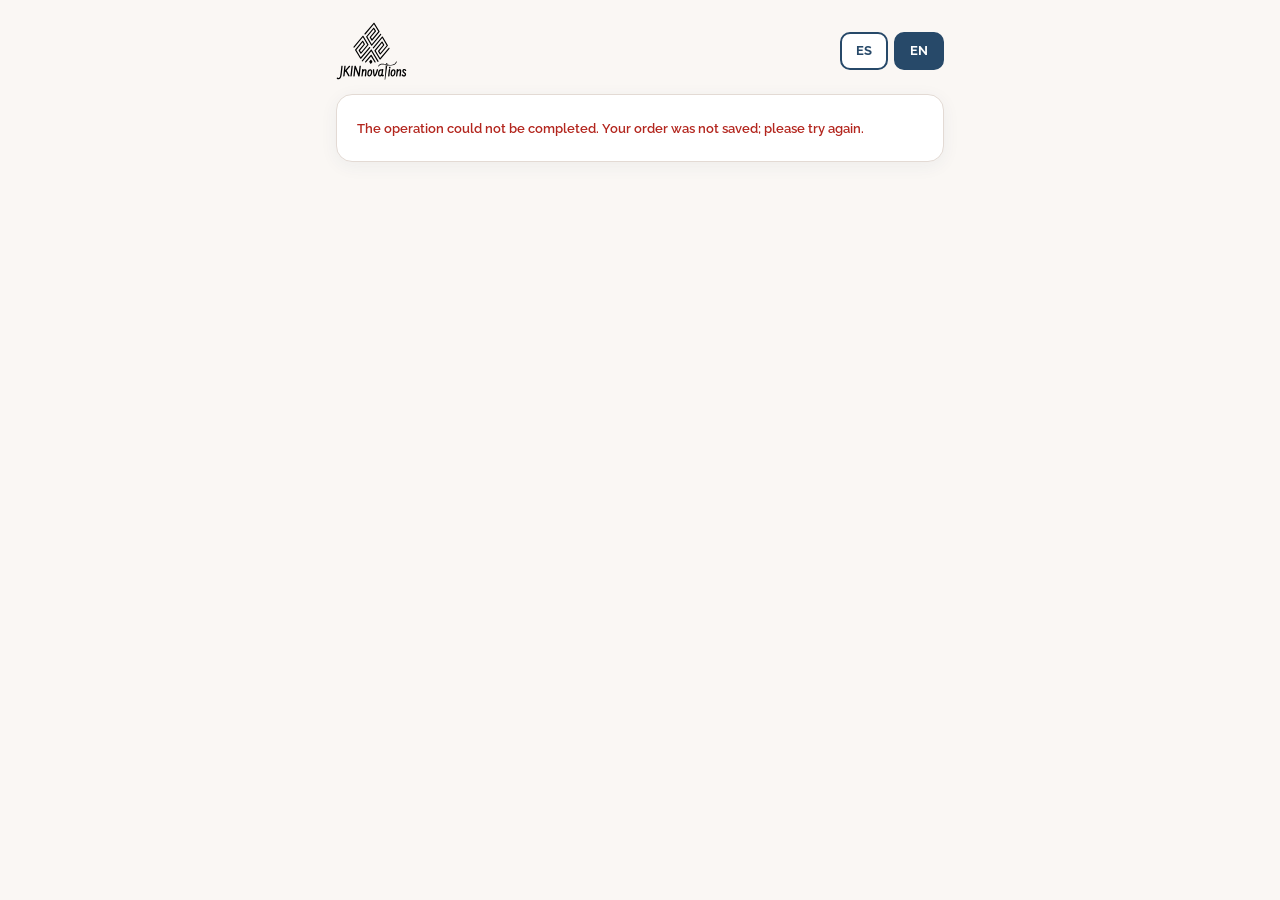
==== index.html @ 0c7a82f6 "Add the school pre-order app at the repository root. Serve the public form and admin panel from GitH" ====
<!doctype html>
<html lang="es">
<head>
<meta charset="utf-8">
<meta name="viewport" content="width=device-width,initial-scale=1">
<title>Preórdenes escolares · JKINnovations</title>
<link rel="stylesheet" href="css/tokens.css">
<link rel="stylesheet" href="css/app.css">
</head>
<body>
<div id="app"></div>
<script src="js/vendor/supabase.js?v=preorders1"></script>
<script src="js/config.js?v=preorders1"></script>
<script src="js/i18n.js?v=preorders1"></script>
<script src="js/core.js?v=preorders1"></script>
<script src="js/public.js?v=review20261019"></script>
</body>
</html>
---- css/tokens.css ----
/* Tokens del Sistema de Diseño JKINnovations (copiados; no dependen del entorno de diseño) */
@import url('https://fonts.googleapis.com/css2?family=Raleway:ital,wght@0,400;0,500;0,600;0,700;0,800;1,400&display=swap');
:root{
--terracotta:#9A4A3C;--deep-blue:#274969;--light-terracotta:#C16D4B;--white:#FFFFFF;--textile-black:#1E1E22;--textile-gray:#6B6B73;
--terracotta-tint:#F4E6E1;--blue-tint:#E4EBF2;--paper:#FAF7F4;--line:#E3DAD4;
--font-sans:'Raleway',system-ui,sans-serif;
--radius-md:10px;--radius-lg:16px;--radius-pill:999px;
--shadow-sm:0 1px 3px rgba(39,73,105,.10);--shadow-md:0 6px 20px rgba(39,73,105,.12);
--ease:cubic-bezier(.2,.7,.2,1);--dur:180ms;
}
---- css/app.css ----
*{box-sizing:border-box}
body{margin:0;font-family:var(--font-sans);font-size:16px;line-height:1.6;color:var(--deep-blue);background:var(--paper)}
h1,h2,h3{font-weight:700;color:var(--deep-blue);margin:0}h1{font-size:28px}h2{font-size:22px}h3{font-size:16px}
a{color:var(--terracotta);text-decoration:none}a:hover{color:var(--light-terracotta)}
input,select,textarea{font:inherit;font-size:15px;padding:10px 12px;border:1px solid var(--line);border-radius:10px;background:#fff;color:var(--deep-blue);width:100%;min-height:44px}
input[type=checkbox]{width:22px;height:22px;min-height:0;accent-color:#9A4A3C;flex:none}
input:disabled,select:disabled,option:disabled{background:var(--paper);color:var(--textile-gray)}
input:focus,select:focus,button:focus-visible{outline:2px solid var(--light-terracotta);outline-offset:1px}
label{display:flex;flex-direction:column;gap:6px;font-size:13px;font-weight:600;color:var(--deep-blue)}
table{border-collapse:collapse;width:100%;font-size:14px}
th{text-align:left;font-size:11px;letter-spacing:.08em;text-transform:uppercase;color:var(--textile-gray);padding:8px;border-bottom:2px solid var(--line);white-space:nowrap}
td{padding:8px;border-bottom:1px solid var(--line);vertical-align:top}
tr{break-inside:avoid;page-break-inside:avoid}thead{display:table-header-group}
td input,td select{min-height:38px;padding:6px 8px}td input.sm{width:76px}
.card{background:#fff;border:1px solid var(--line);border-radius:16px;padding:20px;box-shadow:0 4px 18px rgba(39,73,105,.06)}
.grid{display:grid;grid-template-columns:repeat(auto-fit,minmax(190px,1fr));gap:14px}
.cards{display:grid;grid-template-columns:repeat(auto-fill,minmax(200px,1fr));gap:14px}
.row{display:flex;gap:10px;flex-wrap:wrap;align-items:center}.between{justify-content:space-between}
.col{display:flex;flex-direction:column;gap:14px}
.muted{color:var(--textile-gray);font-size:13px}.err{color:#B3261E;font-size:13px;font-weight:600}.warn{color:#8A5A00;font-size:13px;font-weight:600}.ok{color:#2E6B4A;font-weight:700}
.eyebrow{font-size:12px;letter-spacing:.16em;text-transform:uppercase;font-weight:700;color:var(--light-terracotta)}
.scroll{overflow-x:auto}.num{text-align:right;font-variant-numeric:tabular-nums}
.btn{font:inherit;font-weight:700;font-size:15px;padding:12px 24px;border-radius:10px;border:2px solid transparent;cursor:pointer;min-height:44px;background:var(--light-terracotta);color:#fff;transition:all var(--dur) var(--ease)}
.btn:hover{background:var(--terracotta)}.btn[disabled]{opacity:.45;cursor:not-allowed}
.btn.sec{background:transparent;color:var(--deep-blue);border-color:var(--deep-blue)}.btn.sec:hover{background:var(--deep-blue);color:#fff}
.btn.ghost{background:transparent;color:var(--terracotta)}.btn.ghost:hover{background:var(--terracotta-tint)}
.btn.sm{font-size:13px;padding:8px 16px;min-height:36px}
.lk{background:none;border:0;color:var(--terracotta);font:inherit;font-weight:700;cursor:pointer;padding:6px 4px;min-height:36px}
.lang{font:inherit;font-weight:700;font-size:13px;padding:6px 14px;border-radius:10px;border:2px solid var(--deep-blue);cursor:pointer;min-height:38px;background:#fff;color:var(--deep-blue)}
.lang.on{background:var(--deep-blue);color:#fff}
.badge{display:inline-block;font-weight:700;font-size:11px;letter-spacing:.12em;text-transform:uppercase;padding:4px 10px;border-radius:999px;background:var(--terracotta-tint);color:var(--terracotta)}
.badge.blue{background:var(--deep-blue);color:#fff}.badge.light{background:var(--light-terracotta);color:#fff}.badge.red{background:var(--terracotta);color:#fff}
.thumb{width:52px;height:52px;object-fit:contain;background:#fff;border:1px solid var(--line);border-radius:8px;flex:none}
.pcard{border:1px solid var(--line);border-radius:16px;background:#fff;overflow:hidden;display:flex;flex-direction:column}
.pcard .ph{height:210px;display:flex;align-items:center;justify-content:center;padding:8px}.pcard .ph img{max-height:100%;max-width:100%;object-fit:contain}
.pcard .bd{padding:12px 14px 14px;display:flex;flex-direction:column;gap:6px;flex:1}
.chip{font:inherit;font-weight:600;font-size:14px;min-height:44px;padding:6px 12px;border-radius:10px;cursor:pointer;display:flex;align-items:center;gap:8px;border:1px solid var(--line);background:#fff;color:var(--deep-blue)}
.chip.on{border:2px solid var(--terracotta)}.chip i{width:18px;height:18px;border-radius:50%;border:1px solid #888;display:inline-block}
.step{padding:8px 14px;border-radius:20px;font-size:13px;font-weight:700;background:#fff;border:1px solid var(--line);color:var(--textile-gray)}
.step.on{background:var(--deep-blue);color:#fff;border-color:var(--deep-blue)}.step.past{background:var(--blue-tint);color:var(--deep-blue)}
.zoom{position:fixed;inset:0;background:rgba(20,32,48,.82);z-index:50;display:flex;align-items:center;justify-content:center;padding:20px;cursor:zoom-out}
.zoom img{max-width:100%;max-height:100%;object-fit:contain;background:#fff;border-radius:12px;padding:12px}
.toast{background:var(--deep-blue);color:#fff;padding:12px 16px;border-radius:12px;font-weight:600}
.shell{display:flex;flex-wrap:wrap;min-height:100vh}.side{flex:1 1 220px;max-width:100%;background:var(--deep-blue);padding:20px 16px;display:flex;flex-direction:column;gap:20px}
.side nav{display:grid;grid-template-columns:repeat(auto-fill,minmax(170px,1fr));gap:6px}
.side button{font:inherit;font-weight:700;font-size:14px;text-align:left;padding:11px 14px;border-radius:10px;border:0;cursor:pointer;background:transparent;color:#fff}
.side button.on{background:#fff;color:var(--deep-blue)}
.main{flex:6 1 640px;min-width:0;padding:24px;display:flex;flex-direction:column;gap:20px}
.stat{font-size:34px;font-weight:800;color:var(--terracotta);line-height:1.1}
.sheet{background:#fff;color:#1E1E22;padding:28px;border:1px solid var(--line);margin:0 auto 20px;max-width:8.5in;width:100%}
.sheet h1{color:var(--deep-blue);font-size:24px}
.box{display:inline-block;width:16px;height:16px;border:1.5px solid #1E1E22;border-radius:3px}
.sigs{display:grid;grid-template-columns:1fr 1fr;gap:26px 30px;margin-top:30px;font-size:13px}.sigs div{border-bottom:1px solid #1E1E22;padding-bottom:22px}
.demo{background:#1E3550;color:#fff;padding:6px 16px;font-size:12px}
@media print{
  .no-print{display:none!important}
  html,body,#app{height:auto!important;min-height:0!important;overflow:visible!important}
  body{background:#fff!important}
  /* Normal block flow lets Safari paginate rows and avoids a viewport-height blank page. */
  .shell,.main{display:block!important;min-height:0!important;height:auto!important;overflow:visible!important}
  .main{padding:0!important}
  .sheet{border:0;padding:0;margin:0;max-width:none;width:100%;font-size:10pt;line-height:1.4;overflow:visible}
  .sheet+.sheet{break-before:page;page-break-before:always}
  .sheet>.row:first-child{display:grid;grid-template-columns:minmax(0,1fr) auto;gap:12px;break-inside:avoid;page-break-inside:avoid}
  .sheet h1{font-size:18pt;line-height:1.2}
  .sheet table{font-size:9pt;line-height:1.35}
  .sheet th{font-size:7pt;letter-spacing:.04em;white-space:normal}
  .sheet th,.sheet td{padding:6px}
  .sheet tr,.sheet td,.sheet th{break-inside:avoid!important;page-break-inside:avoid!important}
  .sheet thead{display:table-header-group}
  .sheet h2,.sheet h3{break-after:avoid;page-break-after:avoid}
  .sheet .scroll{overflow:visible}
}
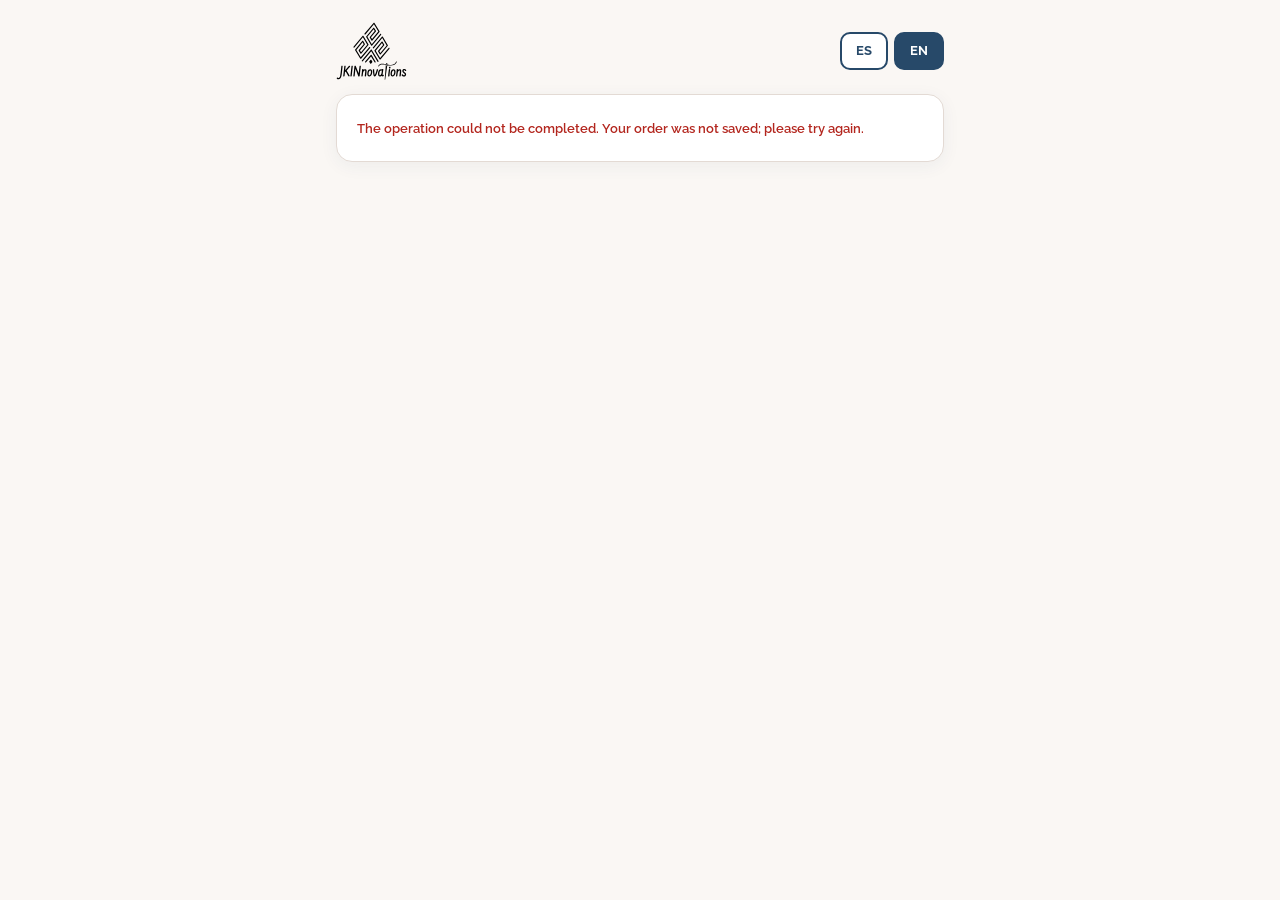
==== commit effb575d: "Prendas por escuela: fotos, colores y tallas en el panel; /harder siempre abre Harder" ====
--- a/index.html
+++ b/index.html
@@ -12,7 +12,7 @@
 <script src="js/vendor/supabase.js?v=preorders1"></script>
 <script src="js/config.js?v=preorders1"></script>
 <script src="js/i18n.js?v=preorders1"></script>
-<script src="js/core.js?v=preorders1"></script>
-<script src="js/public.js?v=review20261019"></script>
+<script src="js/core.js?v=logo20261119"></script>
+<script src="js/public.js?v=harder20261123"></script>
 </body>
 </html>
--- a/css/app.css
+++ b/css/app.css
@@ -25,6 +25,10 @@
 .btn.sec{background:transparent;color:var(--deep-blue);border-color:var(--deep-blue)}.btn.sec:hover{background:var(--deep-blue);color:#fff}
 .btn.ghost{background:transparent;color:var(--terracotta)}.btn.ghost:hover{background:var(--terracotta-tint)}
 .btn.sm{font-size:13px;padding:8px 16px;min-height:36px}
+label.filebtn{position:relative;width:auto;flex-direction:row;align-items:center;justify-content:center;overflow:hidden;min-height:44px}
+.filepick{position:absolute;inset:0;width:100%;height:100%;min-height:44px;padding:0;margin:0;opacity:0;cursor:pointer;border:0;font-size:16px}
+.logo-preview{width:72px;height:72px;object-fit:contain;background:#fff;border:1px solid var(--line);border-radius:10px;flex:none}
+.logo-mini{width:36px;height:36px;object-fit:contain;background:#fff;border:1px solid var(--line);border-radius:8px;flex:none}
 .lk{background:none;border:0;color:var(--terracotta);font:inherit;font-weight:700;cursor:pointer;padding:6px 4px;min-height:36px}
 .lang{font:inherit;font-weight:700;font-size:13px;padding:6px 14px;border-radius:10px;border:2px solid var(--deep-blue);cursor:pointer;min-height:38px;background:#fff;color:var(--deep-blue)}
 .lang.on{background:var(--deep-blue);color:#fff}
@@ -42,8 +46,13 @@
 .zoom img{max-width:100%;max-height:100%;object-fit:contain;background:#fff;border-radius:12px;padding:12px}
 .toast{background:var(--deep-blue);color:#fff;padding:12px 16px;border-radius:12px;font-weight:600}
 .shell{display:flex;flex-wrap:wrap;min-height:100vh}.side{flex:1 1 220px;max-width:100%;background:var(--deep-blue);padding:20px 16px;display:flex;flex-direction:column;gap:20px}
-.side nav{display:grid;grid-template-columns:repeat(auto-fill,minmax(170px,1fr));gap:6px}
-.side button{font:inherit;font-weight:700;font-size:14px;text-align:left;padding:11px 14px;border-radius:10px;border:0;cursor:pointer;background:transparent;color:#fff}
+.side nav{display:grid;grid-template-columns:1fr;gap:6px}
+.side button{font:inherit;font-weight:700;font-size:15px;text-align:left;padding:12px 14px;border-radius:10px;border:0;cursor:pointer;background:transparent;color:#fff;min-height:44px}
+@media (max-width:800px){
+  .side{flex-basis:100%}
+  .side nav{grid-template-columns:repeat(3,minmax(0,1fr))}
+  .side nav button{text-align:center;font-size:14px;padding:12px 6px}
+}
 .side button.on{background:#fff;color:var(--deep-blue)}
 .main{flex:6 1 640px;min-width:0;padding:24px;display:flex;flex-direction:column;gap:20px}
 .stat{font-size:34px;font-weight:800;color:var(--terracotta);line-height:1.1}
@@ -70,4 +79,15 @@
   .sheet thead{display:table-header-group}
   .sheet h2,.sheet h3{break-after:avoid;page-break-after:avoid}
   .sheet .scroll{overflow:visible}
+  .sheet.prodsum{font-size:9pt}
+  .sheet.prodsum table{font-size:8pt}
+  .sheet.prodsum th,.sheet.prodsum td{padding:3px 4px}
+  .sheet.prodsum th.grp{print-color-adjust:exact;-webkit-print-color-adjust:exact}
 }
+.sheet.prodsum{max-width:none}
+.sheet.prodsum .matrix{min-width:760px}
+.sheet.prodsum th.sz,.sheet.prodsum td.sz{text-align:center;font-variant-numeric:tabular-nums;padding:6px 4px;min-width:34px}
+.sheet.prodsum th.grp{text-align:center;background:var(--blue-tint);color:var(--deep-blue);letter-spacing:.08em}
+.sheet.prodsum tr.grand td{border-top:2px solid var(--deep-blue);font-weight:800;background:#f7f4f1}
+.sheet.prodsum h2{margin-top:18px}
+.sheet.prodsum .note{font-size:13px;color:#444;margin:0 0 12px}
